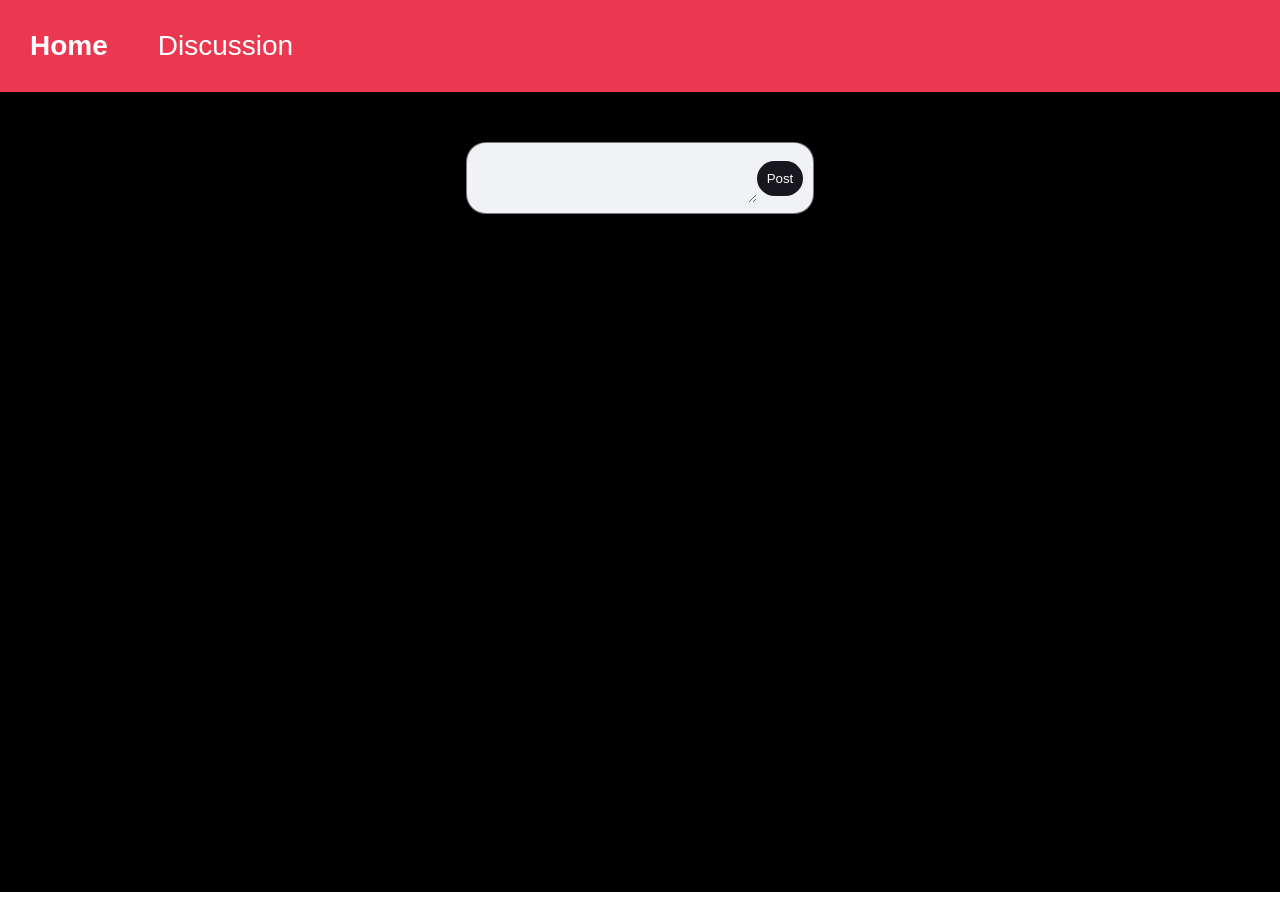
==== discussion.html @ b396d0a7 "added the discusion page with only the place to write your post" ====
<!DOCTYPE html>
<html lang="en">
<head>
    <meta charset="UTF-8">
    <meta name="viewport" content="width=device-width, initial-scale=1.0">
    <title>HackChan</title>
    <link href="discussion.css" rel="stylesheet">
</head>
<body>
    <div class="navbar">
        <ul class="nav-links">
            <li class="nav-link active"><a href="index.html">Home</a></li>
            <li class="nav-link"><a href="discussion.html">Discussion</a></li>
        </ul>
    </div>
    <div class="container">
        <div class="post-div">
            <textarea></textarea>
            <button type="button" id="post-btn">Post</button>
        </div>
    </div>
</body>
</html>
---- discussion.css ----
* {
    margin: 0;
    padding: 0;
    box-sizing: border-box;
}

body {
    font-family: Arial, Helvetica, sans-serif;
    justify-content: center;
    align-items: center;
}

.navbar {
    max-height: 100px;
    display: flex;
    flex-direction: row;
    background: rgb(236, 55, 80);
    position: relative;
    z-index: 2;
}

.nav-links {
    display: flex;
    flex-direction: row;
    list-style: none;
    gap: 50px;
    margin: 30px;
    align-items: center;
}

.nav-link a{
    text-decoration: none;
    color: white;
    font-size: 28px;
    opacity: 1;
    transition: opacity 0.15s;
    font-weight: 500;
}

.nav-link a:hover{
    opacity: 0.6;
    transition: opacity 0.15s;
}

.nav-link.active a {
    font-weight: 800;
}

.container {
    background: black;
    display: flex;
    flex-direction: column;
    gap: 10px;
    width: 100vw;
    height: calc(100vh - 100px);
    align-items: center;
    justify-content: top;
    margin:auto;
    position: relative;
    overflow: hidden;
    padding-top: 50px;
}

.post-div {
    display: flex;
    flex-direction: row;
    position: relative;
    align-items: center;
    background: rgb(241, 242, 245);
    border: 1px solid rgba(0,0,0,0.5);
    padding: 10px 0;
    padding-right: 10px;
    border-radius: 20px;
}

.post-div textarea {
    flex: 1;
    border: none;
    outline: none;
    padding-left: 24px;
    background: transparent;
    font-size: 20px;
    resize: horizontal;
    max-width: 300px;
    min-height: 50px;
    max-height: 100px;
    overflow-y: auto;
    padding-right: 10px;
}

.post-div button {
    background: rgb(23, 23, 29);
    color: white;
    border: medium;
    border-radius: 9999px;
    padding: 10px;
    cursor: pointer;
}
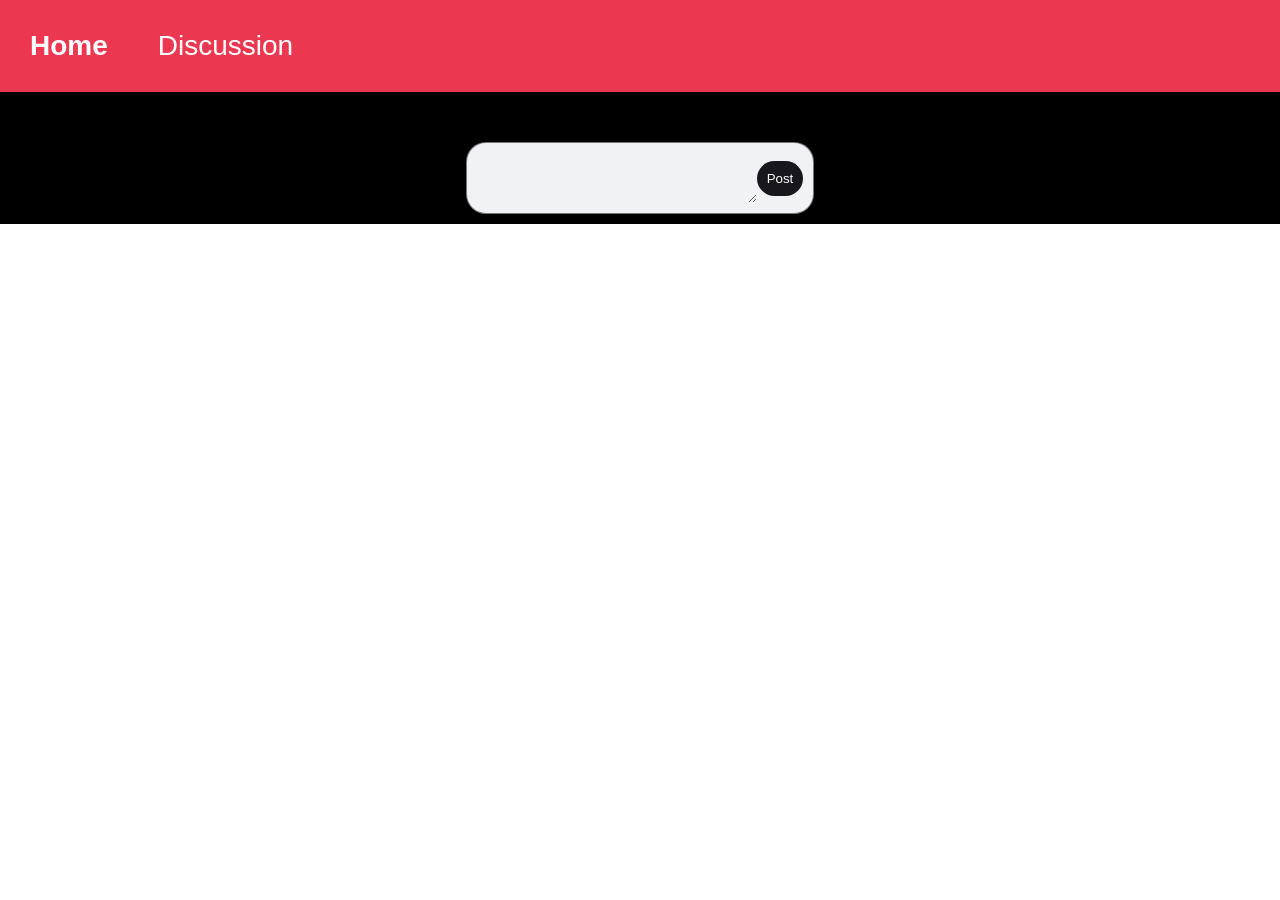
==== commit 3c4d095f: "made the base backend and connected it to the front end also added features like random usernames ac" ====
--- a/discussion.html
+++ b/discussion.html
@@ -14,10 +14,14 @@
         </ul>
     </div>
     <div class="container">
-        <div class="post-div">
-            <textarea></textarea>
+        <div class="post-form">
+            <textarea id="post-message"></textarea>
             <button type="button" id="post-btn">Post</button>
         </div>
+        <div class="posts" id="posts">
+            
+        </div>
     </div>
+    <script src="discussion.js"></script>
 </body>
 </html>
--- a/discussion.css
+++ b/discussion.css
@@ -52,16 +52,15 @@
     flex-direction: column;
     gap: 10px;
     width: 100vw;
-    height: calc(100vh - 100px);
+    height: 100%;
     align-items: center;
     justify-content: top;
     margin:auto;
     position: relative;
-    overflow: hidden;
     padding-top: 50px;
 }
 
-.post-div {
+.post-form {
     display: flex;
     flex-direction: row;
     position: relative;
@@ -73,7 +72,7 @@
     border-radius: 20px;
 }
 
-.post-div textarea {
+.post-form textarea {
     flex: 1;
     border: none;
     outline: none;
@@ -82,17 +81,54 @@
     font-size: 20px;
     resize: horizontal;
     max-width: 300px;
+    min-width: 200px;
     min-height: 50px;
     max-height: 100px;
     overflow-y: auto;
     padding-right: 10px;
 }
 
-.post-div button {
+.post-form button {
     background: rgb(23, 23, 29);
     color: white;
     border: medium;
     border-radius: 9999px;
     padding: 10px;
     cursor: pointer;
+}
+
+.posts{
+    display: flex;
+    flex-direction: column;
+    gap: 10px;
+}
+
+.post {
+    display: flex;
+    flex-direction: column;
+    gap: 5px;
+    background: white;
+    margin: 10px;
+    border-radius: 20px;
+    padding-left: 25px;
+    padding-right: 10px;
+    padding-bottom: 20px;
+    padding-top: 5px;
+    transition: transform 0.3s;
+    max-width: 300px;
+}
+
+.post:hover {
+    transform: translateY(-5%);
+    transition: transform 0.3s;
+}
+
+.username {
+    font-size: 22px;
+    padding-left: 10%;
+    transform: translateX(-15%);
+}
+
+.pose-message {
+    font-size: 12px;
 }
